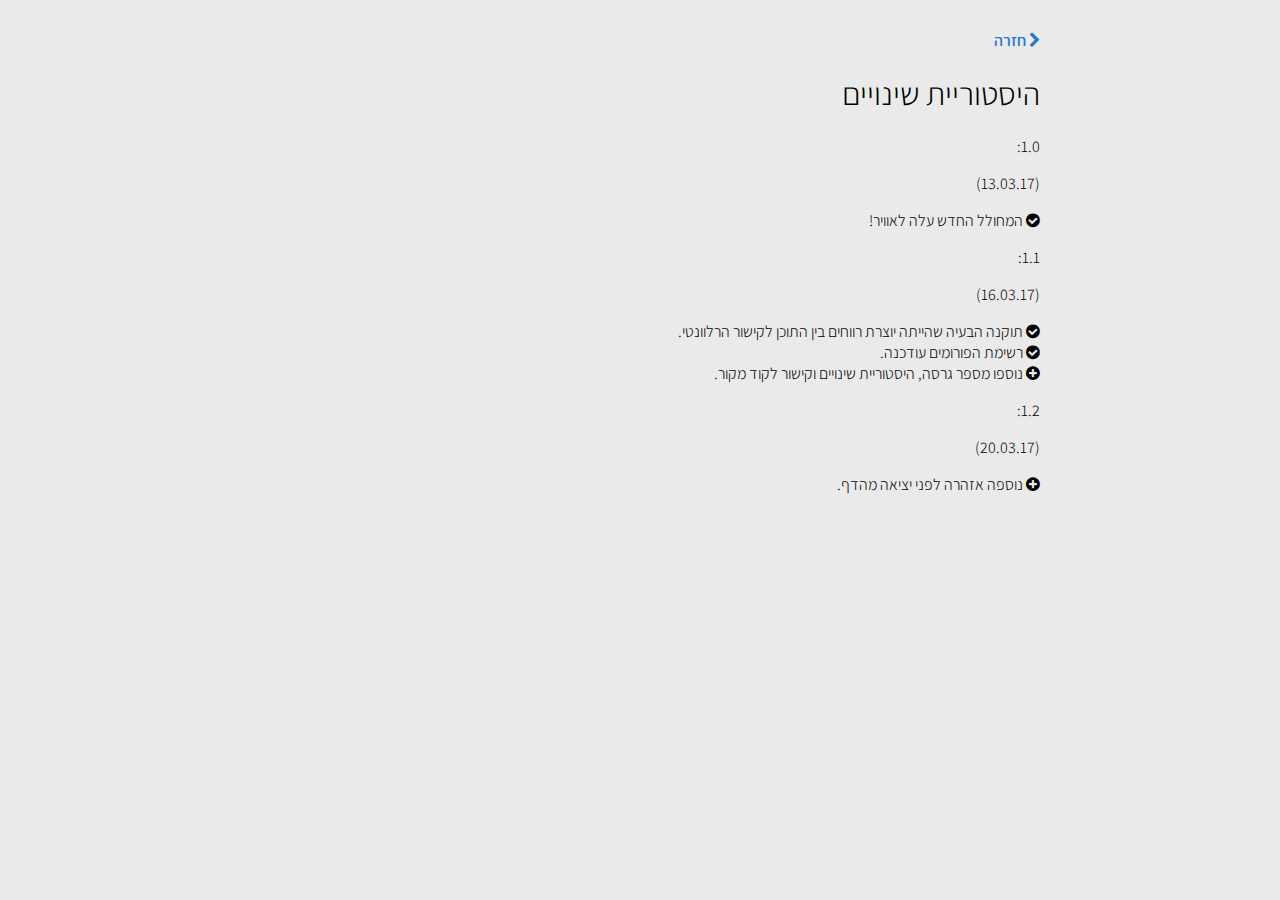
==== changelog.html @ 2223e26d "V1.2: added warning before page unload" ====
<!doctype html>
<html dir="rtl" lang="he">
    <head>
        <meta charset="utf-8">
        <meta http-equiv="x-ua-compatible" content="ie=edge">
        <title>היסטוריית שינויים</title>

		<!-- FontAwesome -->
		<link rel="stylesheet" href="https://maxcdn.bootstrapcdn.com/font-awesome/4.7.0/css/font-awesome.min.css">

        <!-- Styles -->
        <link rel="stylesheet" href="style.css">
    </head>
    <body>
		<div id="wrapper">
			<a href="index.html"><i class="fa fa-chevron-right" aria-hidden="true"></i> חזרה</a>
			<h1>היסטוריית שינויים</h1>
			<span class="subheader">
				1.0:
			</span>
			<p class="description">
				<p class="date">
					(13.03.17)
				</p>
				<i class="fa fa-check-circle" aria-hidden="true"></i> המחולל החדש עלה לאוויר!
			</p>

			<span class="subheader">
				1.1:
			</span>
			<p class="description">
				<p class="date">
					(16.03.17)
				</p>
				<i class="fa fa-check-circle" aria-hidden="true"></i> תוקנה הבעיה שהייתה יוצרת רווחים בין התוכן לקישור הרלוונטי.<br>
				<i class="fa fa-check-circle" aria-hidden="true"></i> רשימת הפורומים עודכנה.<br>
				<i class="fa fa-plus-circle" aria-hidden="true"></i> נוספו מספר גרסה, היסטוריית שינויים וקישור לקוד מקור.<br>
			</p>

			<span class="subheader">
				1.2:
			</span>
			<p class="description">
				<p class="date">
					(20.03.17)
				</p>
				<i class="fa fa-plus-circle" aria-hidden="true"></i> נוספה אזהרה לפני יציאה מהדף.<br>
			</p>
		</div>
    </body>
</html>
---- style.css ----
@import url('https://fonts.googleapis.com/css?family=Assistant:300,600,700');

* {
	font-family: 'Assistant', sans-serif;
	font-weight: 300;
}

body {
	background: #eaeaea;
}

a {
	font-weight: 600;
	color: #2878d2;
	text-decoration: none;
}

a:hover {
	color: #4895ea;
}

.title {
	color: #1d3048;
	font-weight: 700;
	font-size: 1.3em;
	float: right;
}

.selectable {
	-webkit-filter: grayscale(100%);
    filter: grayscale(100%);
}

.selected {
	-webkit-filter: grayscale(0%);
    filter: grayscale(0%);
}

.popup {
    position: relative;
    display: inline-block;
    cursor: pointer;
}

.popup .popuptext {
    visibility: hidden;
    width: 160px;
    background-color: #dff0d8;
    color: #3c763d;
    text-align: center;
    border-radius: 6px;
    border: 1px solid #b3c6a2;
    padding: 6px;
    position: absolute;
    z-index: 1;
    bottom: 125%;
    left: 50%;
    margin-left: -80px;
    font-weight: 600;
    font-size: 0.9em;
}

.popup .popuptext::after {
    content: "";
    position: absolute;
    top: 100%;
    left: 50%;
    margin-left: -5px;
    border-width: 5px;
    border-style: solid;
    border-color: #b3c6a2 transparent transparent transparent;
}

.popup .show {
    visibility: visible;
    -webkit-animation: fadeIn 1s;
    animation: fadeIn 1s
}

@-webkit-keyframes fadeIn {
    from {opacity: 0;} 
    to {opacity: 1;}
}

@keyframes fadeIn {
    from {opacity: 0;}
    to {opacity:1 ;}
}

#header {
	height: 250px;
	width: 100%;
	background: url('images/header.jpg');
	background-size: cover;
	background-position: center;
}

#header-content {
	width: 800px;
	margin: 0 auto;
	padding-top: 40px;
	text-align: center;
	color: #ffffff;
}

#header-title {
	font-weight: 600;
	font-size: 3em;
}

#header-subtext {
	padding-top: 28px;
	line-height: 23px;
	font-size: 1.3em;
	font-weight: 300;
	opacity: 0.9;
}

#wrapper {
	width: 800px;
	margin: 30px auto;
}

#dept-select {
	margin-top: 15px;
	width: 590px;
	margin: 0 auto;
}

#dept-tech {
	padding-left: 80px
}

#details {
	margin-top: 15px;
	text-align: center;
}

input, select, textarea {
	width: 92%;
	padding: 6px;
	background: #eaeaea;
	border: 1px solid #c7c7c7;
	margin-top: 15px;
}

#form input:focus {
	-webkit-box-shadow: 0px 0px 46px -9px rgba(69,181,255,0.36);
	-moz-box-shadow: 0px 0px 46px -9px rgba(69,181,255,0.36);
	box-shadow: 0px 0px 46px -9px rgba(69,181,255,0.36);
}

#form select {
	width: 94%;
}

#select-tech {
	border-color: #008B8B;
}

#select-gaming {
	border-color: #bc8e1b;
}

#submit-button {
	color: #ffffff;
	background: #1ece6c;
	width: 125px;
	height: 40px;
	border: 0;
	border-bottom: 4px solid #20be66;
	border-radius: 10px;
	margin-top: 30px;
}

#submit-button:hover {
	background: #22c76b;
	cursor: pointer;
}

#submit-button:active {
	background: #1fc167;
}

#final-article-copy {
	float: left;
	margin-left: 25px;
	font-weight: 600;
	color: #2878d2;
}

#final-article-copy:hover {
	cursor: pointer;
}

#final-article textarea {
	height: 200px;
}

#footer {
	text-align: center;
	border-top:1px solid #c6c6c6;
	padding: 7px;
}
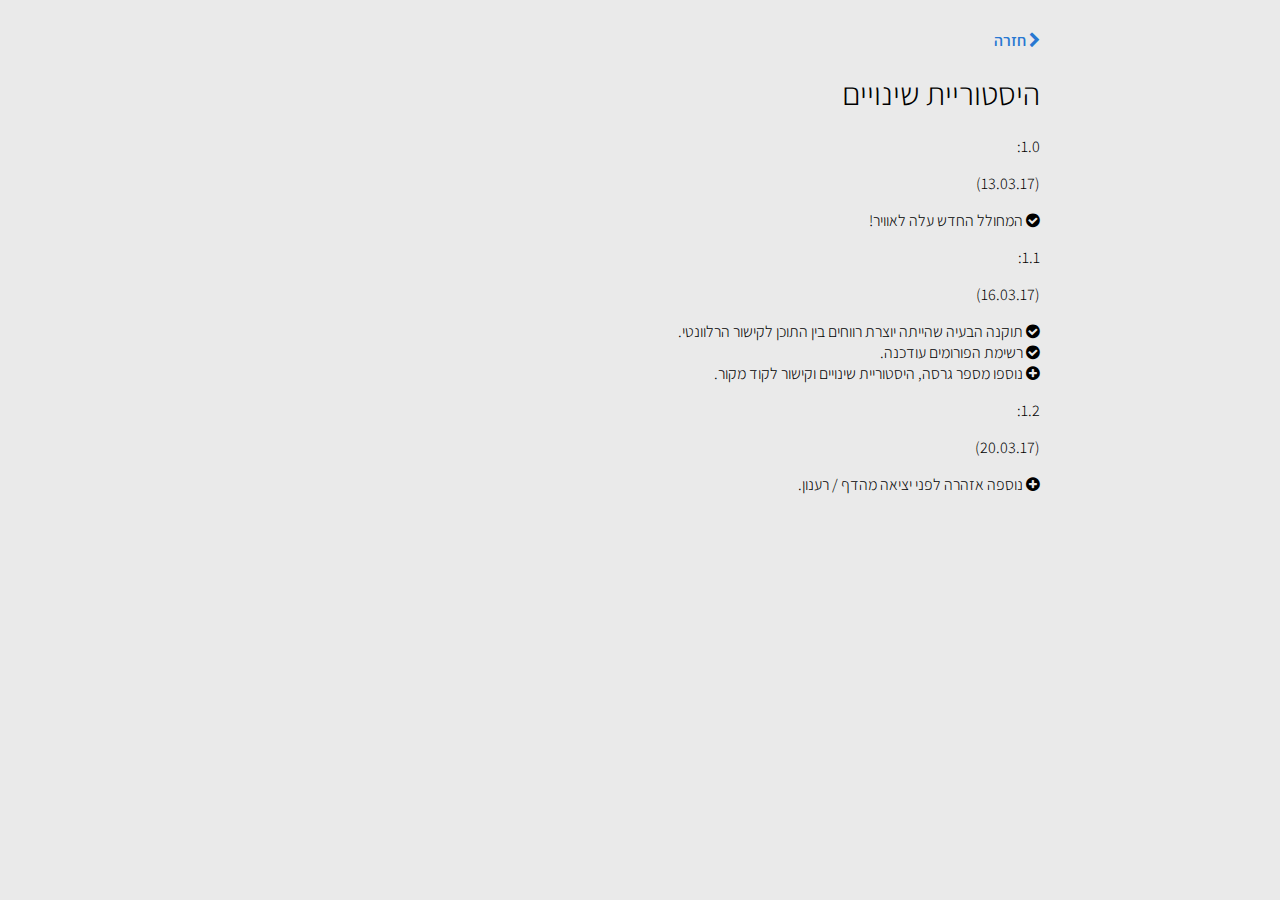
==== commit 6bedb144: "Minor proofreading fixes" ====
--- a/changelog.html
+++ b/changelog.html
@@ -44,7 +44,7 @@
 				<p class="date">
 					(20.03.17)
 				</p>
-				<i class="fa fa-plus-circle" aria-hidden="true"></i> נוספה אזהרה לפני יציאה מהדף.<br>
+				<i class="fa fa-plus-circle" aria-hidden="true"></i> נוספה אזהרה לפני יציאה מהדף / רענון.<br>
 			</p>
 		</div>
     </body>
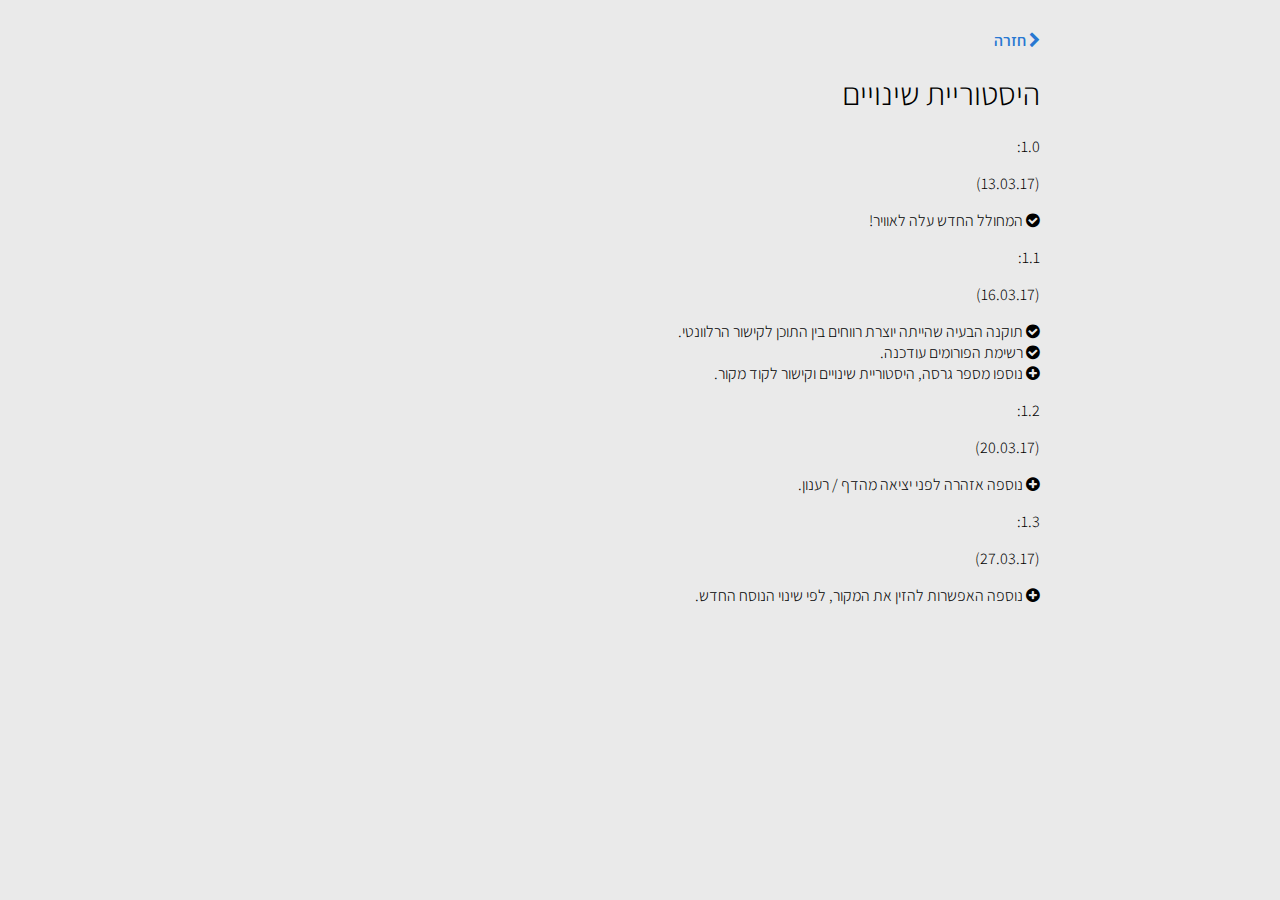
==== commit 77ab9e7e: "Added article source input" ====
--- a/changelog.html
+++ b/changelog.html
@@ -46,6 +46,16 @@
 				</p>
 				<i class="fa fa-plus-circle" aria-hidden="true"></i> נוספה אזהרה לפני יציאה מהדף / רענון.<br>
 			</p>
+
+			<span class="subheader">
+				1.3:
+			</span>
+			<p class="description">
+				<p class="date">
+					(27.03.17)
+				</p>
+				<i class="fa fa-plus-circle" aria-hidden="true"></i> נוספה האפשרות להזין את המקור, לפי שינוי הנוסח החדש.<br>
+			</p>
 		</div>
     </body>
 </html>